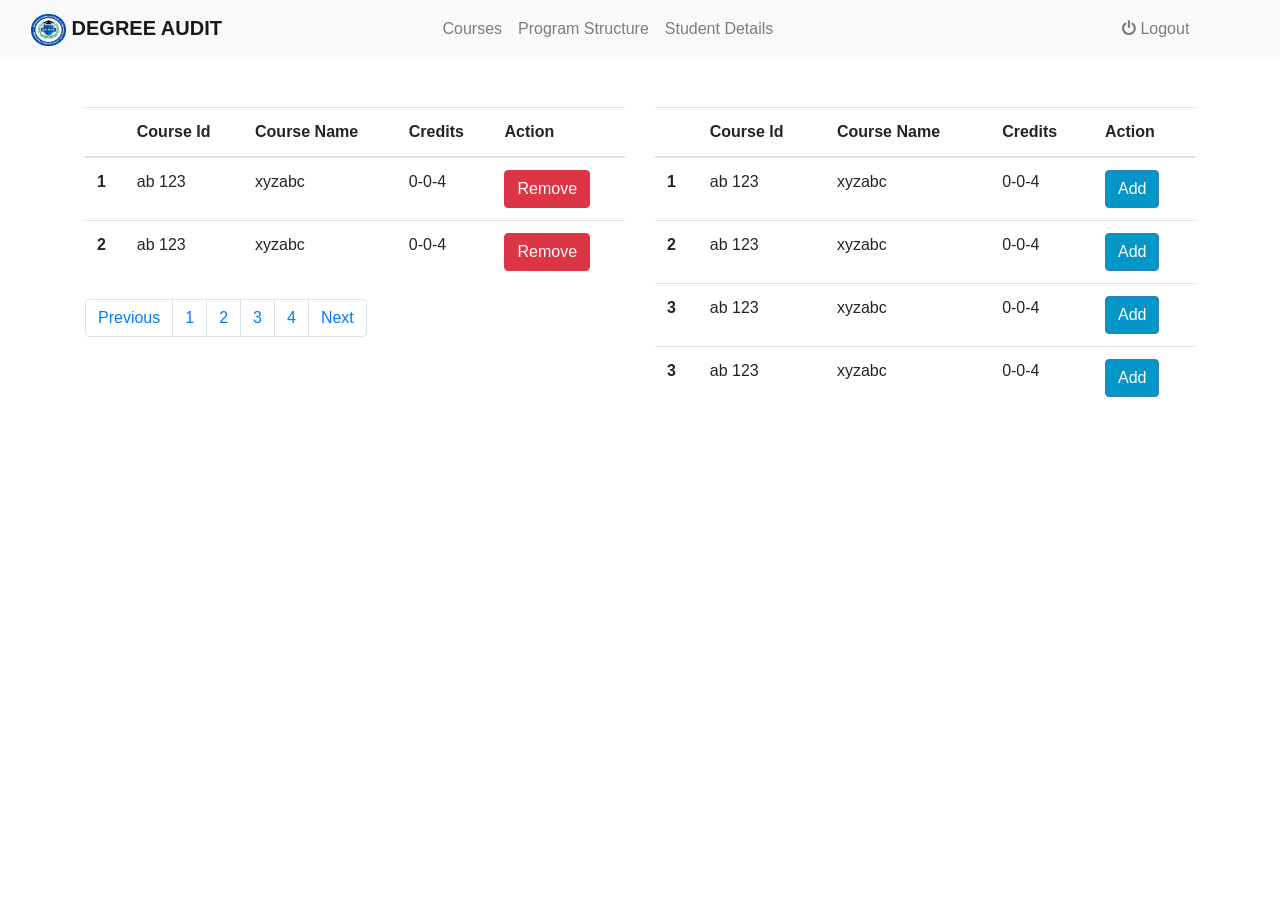
==== programme_courses.html @ 7e95d6fd "sprint 1-2 ui" ====
<!DOCTYPE html>
<html lang="en">

<head>
  <meta charset="utf-8">
  <meta name="viewport" content="width=device-width, initial-scale=1, shrink-to-fit=no">
  <meta name="description" content="">
  <meta name="author" content="">

  <!-- Stylesheet -->
  <link rel="stylesheet" href="https://maxcdn.bootstrapcdn.com/bootstrap/4.0.0-beta/css/bootstrap.min.css">
  <link rel="stylesheet" href="https://maxcdn.bootstrapcdn.com/font-awesome/4.7.0/css/font-awesome.min.css" />
  <link rel="stylesheet" href="https://cdn.datatables.net/1.10.16/css/jquery.dataTables.min.css" />
  <link rel="stylesheet" href="css/navbar.css">
  </head>

  <body>
  <nav class="navbar navbar-expand-lg navbar-light bg-light">
  <a class="navbar-brand col-3" href="dashboard.html"><img class="logo" src="img/logo1.png"/><b> DEGREE AUDIT</b></a>
  <button class="navbar-toggler" type="button" data-toggle="collapse" data-target="#navbarNavDropdown" aria-controls="navbarNavDropdown" aria-expanded="false" aria-label="Toggle navigation">
    <span class="navbar-toggler-icon"></span>
  </button>
  <div class="collapse navbar-collapse col-9" id="navbarNavDropdown">
    <ul class="navbar-nav col-1"></ul>
    <ul class="navbar-nav col-5">
      <li><a class="nav-link" href="programme_courses.html">Courses</a></li>
      <li><a class="nav-link" href="#" name="prgstr">Program Structure</a></li>
      <li><a class="nav-link" href="student_detail.html">Student Details</a></li>
    </ul>
    <ul class="navbar-nav col-4"></ul>
    <ul class="navbar-nav col-2 align-items-end">
      <li class="nav-item">
        <a class="nav-link" href="#"><i class="fa fa-power-off" aria-hidden="true"></i> Logout</a>
      </li>
    </ul>
  </div>
</nav>
<br>
<br>
    <div class="container-fluid">
      <div class="row-10">
        <div class="container">
          <div class="row">
            <div class="col-sm-6">
              <table class="table table-hover" id="semesterTable">
                <thead>
                  <tr>
                    <th></th>
                    <th>Course Id</th>
                    <th>Course Name</th>
                    <th>Credits</th>
                    <th>Action</th>
                  </tr>
                </thead>
                <tbody>
                  <tr>
                    <th scope="row">1</th>
                    <td>ab 123</td>
                    <td>xyzabc</td>
                    <td>0-0-4</td>
                    <td><button class=" btn btn-danger" type="button">Remove</button></td>
                  </tr>
                  <tr>
                    <th scope="row">2</th>
                    <td>ab 123</td>
                    <td>xyzabc</td>
                    <td>0-0-4</td>
                    <td><button class=" btn btn-danger" type="button">Remove</button>
                  </tr>
                </tbody>
              </table>
              <nav aria-label="Page navigation example">
                <ul class="pagination">
                  <li class="page-item">
                    <a class="page-link" href="#">Previous</a>
                  </li>
                  <li class="page-item">
                    <a class="page-link" href="#">1</a>
                  </li>
                  <li class="page-item">
                    <a class="page-link" href="#">2</a>
                  </li>
                  <li class="page-item">
                    <a class="page-link" href="#">3</a>
                  </li>
                  <li class="page-item">
                    <a class="page-link" href="#">4</a>
                  </li>
                  <li class="page-item">
                    <a class="page-link" href="#">Next</a>
                  </li>
                </ul>
              </nav>
            </div>
            <div class="col-sm-6">
              <table class="table table-hover" id="masterList">
                <thead>
                  <tr>
                    <th></th>
                    <th>Course Id</th>
                    <th>Course Name</th>
                    <th>Credits</th>
                    <th>Action</th>
                  </tr>
                </thead>
                <tbody>
                  <tr>
                    <th scope="row">1</th>
                    <td>ab 123</td>
                    <td>xyzabc</td>
                    <td>0-0-4</td>
                    <td><button class=" btn btn-primary" type="button">Add</button>
                  </tr>
                  <tr>
                    <th scope="row">2</th>
                    <td>ab 123</td>
                    <td>xyzabc</td>
                    <td>0-0-4</td>
                    <td><button class=" btn btn-primary" type="button">Add</button>
                  </tr>
                  <tr>
                    <th scope="row">3</th>
                    <td>ab 123</td>
                    <td>xyzabc</td>
                    <td>0-0-4</td>
                    <td><button class=" btn btn-primary" type="button">Add</button> </tr>
                  <tr>
                    <th scope="row">3</th>
                    <td>ab 123</td>
                    <td>xyzabc</td>
                    <td>0-0-4</td>
                    <td><button class=" btn btn-primary" type="button">Add</button> </tr>
                </tbody>
              </table>
            </div>
          </div>
        </div>
      </div>
    </div>
    </div>
    <!-- Scripts -->
    <script type="text/javascript" src="https://ajax.googleapis.com/ajax/libs/jquery/3.2.1/jquery.min.js"></script>
    <script type="text/javascript" src="https://cdnjs.cloudflare.com/ajax/libs/popper.js/1.11.0/umd/popper.min.js"></script>
    <script type="text/javascript" src="https://maxcdn.bootstrapcdn.com/bootstrap/4.0.0-beta/js/bootstrap.min.js"></script>
    <script type="text/javascript" src="https://cdn.datatables.net/1.10.16/js/jquery.dataTables.min.js"></script>
    <!-- Custom Scripts -->
    <script type="text/javascript" src="js/navbar.js"></script>
    <script type="text/javascript" src="js/programme.js"></script>
  </body>
</html>
---- css/navbar.css ----
.logo{
  height: 32px;
  width: 35px;
}
button { position: relative; bottom: 0px; right: 0px; }
.img-circle {
    border-radius: 50%;
    margin-top: 10%;
    margin-bottom: 10%;
}
.panel{
  position: fixed;
width:300px;
text-align: center;
height: 100vh;
}

.caret{
  color: green;
}

.btn-primary {
    color: #fff;
    background-color: #0495c9;
    border-color: #357ebd; /*set the color you want here*/
}
.btn-primary:hover, .btn-primary:focus, .btn-primary:active, .btn-primary.active, .open>.dropdown-toggle.btn-primary {
    color: #fff;
    background-color: #00b3db;
    border-color: #285e8e; /*set the color you want here*/
}
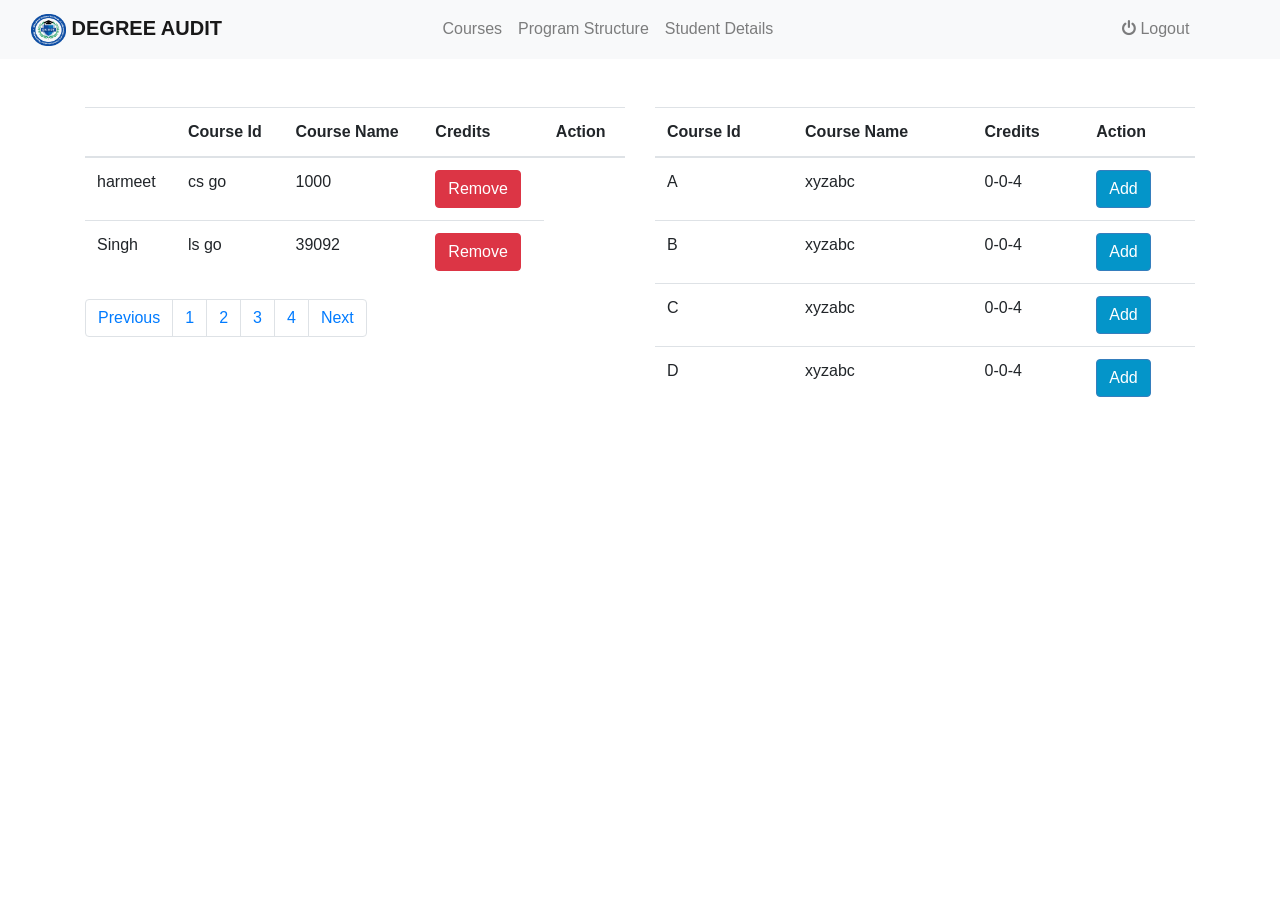
==== commit bac906d1: "program courses add-delete bug solved" ====
--- a/programme_courses.html
+++ b/programme_courses.html
@@ -11,8 +11,7 @@
   <link rel="stylesheet" href="https://maxcdn.bootstrapcdn.com/bootstrap/4.0.0-beta/css/bootstrap.min.css">
   <link rel="stylesheet" href="https://maxcdn.bootstrapcdn.com/font-awesome/4.7.0/css/font-awesome.min.css" />
   <link rel="stylesheet" href="https://cdn.datatables.net/1.10.16/css/jquery.dataTables.min.css" />
-  <link rel="stylesheet" href="css/navbar.css">
-  </head>
+  <link rel="stylesheet" href="css/navbar.css" </head>
 
   <body>
   <nav class="navbar navbar-expand-lg navbar-light bg-light">
@@ -53,19 +52,17 @@
                   </tr>
                 </thead>
                 <tbody>
-                  <tr>
-                    <th scope="row">1</th>
-                    <td>ab 123</td>
-                    <td>xyzabc</td>
-                    <td>0-0-4</td>
-                    <td><button class=" btn btn-danger" type="button">Remove</button></td>
+                  <tr id="default">
+                    <td>harmeet</td>
+                    <td>cs go</td>
+                    <td>1000</td>
+                    <td><button class=" btn btn-danger" type="button" id="remove">Remove</button></td>
                   </tr>
-                  <tr>
-                    <th scope="row">2</th>
-                    <td>ab 123</td>
-                    <td>xyzabc</td>
-                    <td>0-0-4</td>
-                    <td><button class=" btn btn-danger" type="button">Remove</button>
+                  <tr id="default">
+                    <td>Singh</td>
+                    <td>ls go</td>
+                    <td>39092</td>
+                    <td><button class=" btn btn-danger" type="button" id="remove">Remove</button>
                   </tr>
                 </tbody>
               </table>
@@ -95,8 +92,8 @@
             <div class="col-sm-6">
               <table class="table table-hover" id="masterList">
                 <thead>
-                  <tr>
-                    <th></th>
+                  <tr id="add">
+                    
                     <th>Course Id</th>
                     <th>Course Name</th>
                     <th>Credits</th>
@@ -104,32 +101,32 @@
                   </tr>
                 </thead>
                 <tbody>
-                  <tr>
-                    <th scope="row">1</th>
-                    <td>ab 123</td>
+                  <tr id="add">
+                    
+                    <td>A</td>
                     <td>xyzabc</td>
                     <td>0-0-4</td>
-                    <td><button class=" btn btn-primary" type="button">Add</button>
+                    <td><button class=" btn btn-primary" type="button" id="add-btn">Add</button>
                   </tr>
-                  <tr>
-                    <th scope="row">2</th>
-                    <td>ab 123</td>
+                  <tr id="add">
+                    
+                    <td>B</td>
                     <td>xyzabc</td>
                     <td>0-0-4</td>
-                    <td><button class=" btn btn-primary" type="button">Add</button>
+                    <td><button class=" btn btn-primary" type="button" id="add-btn">Add</button>
                   </tr>
-                  <tr>
-                    <th scope="row">3</th>
-                    <td>ab 123</td>
+                  <tr id="add">
+                    
+                    <td>C</td>
                     <td>xyzabc</td>
                     <td>0-0-4</td>
-                    <td><button class=" btn btn-primary" type="button">Add</button> </tr>
-                  <tr>
-                    <th scope="row">3</th>
-                    <td>ab 123</td>
+                    <td><button class=" btn btn-primary" type="button" id="add-btn">Add</button> </tr>
+                  <tr id="add">
+                    
+                    <td>D</td>
                     <td>xyzabc</td>
                     <td>0-0-4</td>
-                    <td><button class=" btn btn-primary" type="button">Add</button> </tr>
+                    <td><button class=" btn btn-primary" type="button" id="add-btn">Add</button> </tr>
                 </tbody>
               </table>
             </div>
